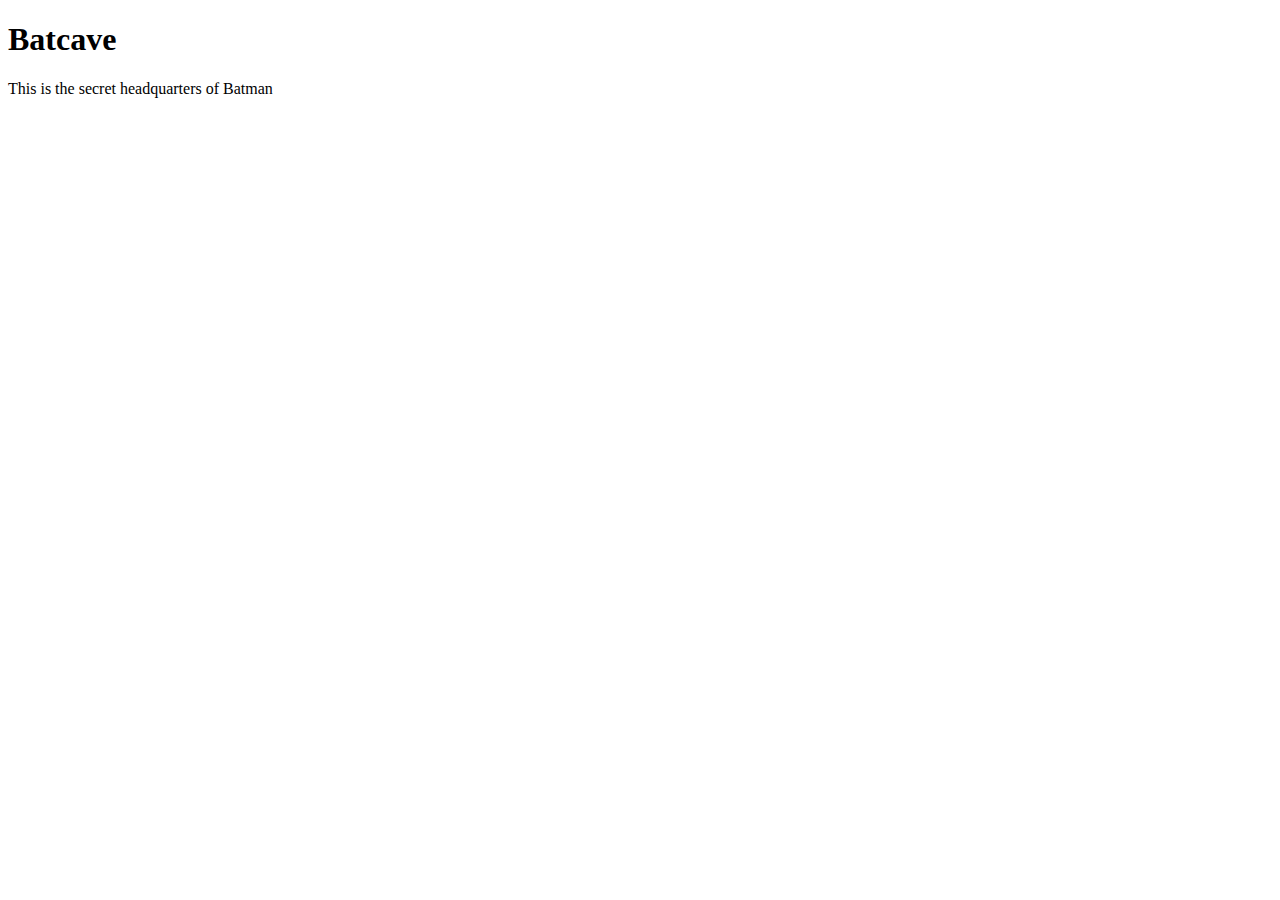
==== unit_1/index.html @ 56d7cb3e "syncing my new repository!" ====
<!DOCTYPE html>
<html>
<head>
	<title>glass window</title>
	<link rel="stylesheet" type="text/css" href="css/style.css">
</head>
<body>
<h1>Batcave</h1>
<p>This is the secret headquarters of Batman</p>

</body>
</html>
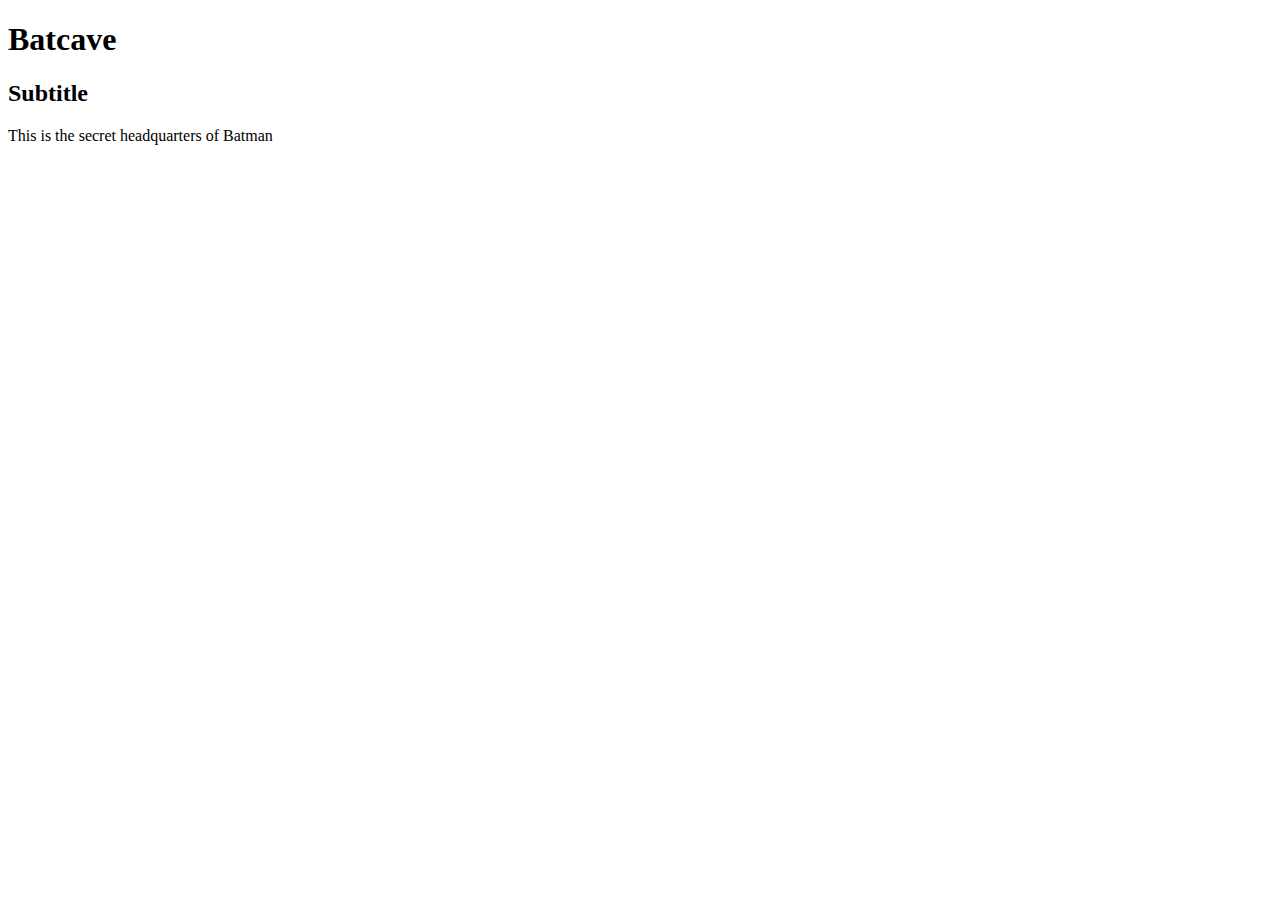
==== commit 1b914569: "color change" ====
--- a/unit_1/index.html
+++ b/unit_1/index.html
@@ -6,6 +6,7 @@
 </head>
 <body>
 <h1>Batcave</h1>
+<h2>Subtitle</h2>
 <p>This is the secret headquarters of Batman</p>
 
 </body>
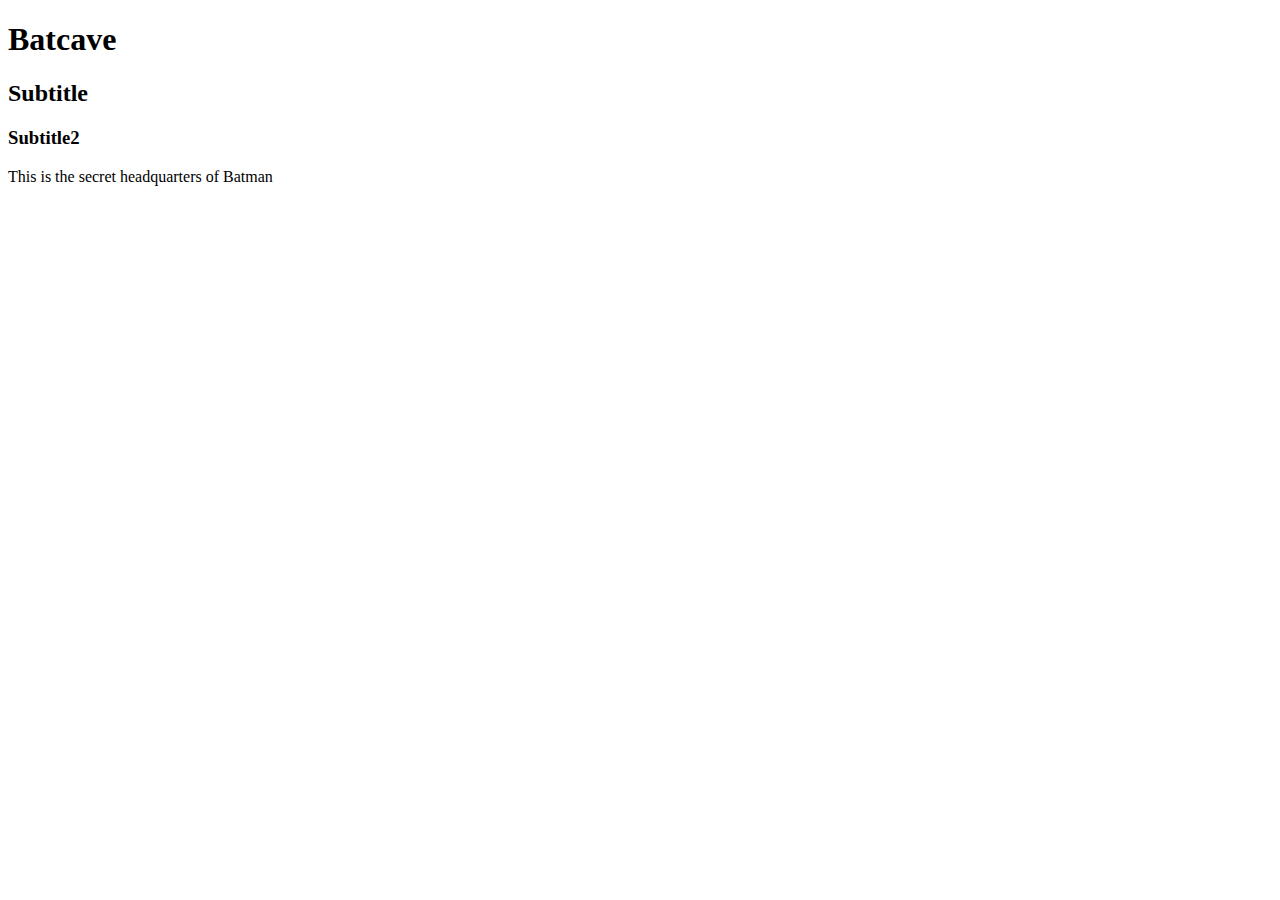
==== commit f69bfc77: "subtitle color changes" ====
--- a/unit_1/index.html
+++ b/unit_1/index.html
@@ -7,6 +7,7 @@
 <body>
 <h1>Batcave</h1>
 <h2>Subtitle</h2>
+<h3>Subtitle2</h3>
 <p>This is the secret headquarters of Batman</p>
 
 </body>
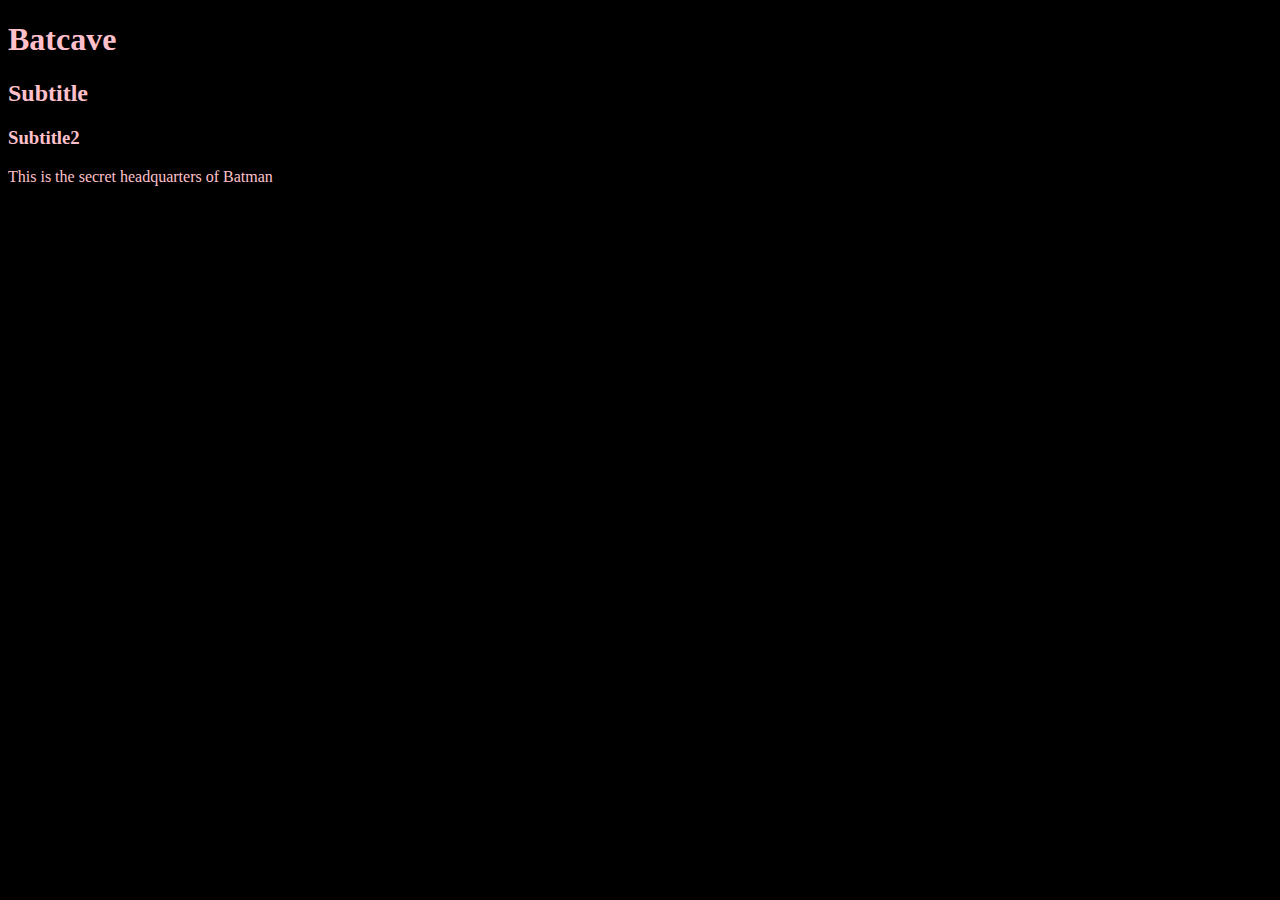
==== commit df8613b0: "updating CSS" ====
--- a/unit_1/index.html
+++ b/unit_1/index.html
@@ -2,7 +2,7 @@
 <html>
 <head>
 	<title>glass window</title>
-	<link rel="stylesheet" type="text/css" href="css/style.css">
+	<link rel="stylesheet" type="text/css" href="CSS/style.css">
 </head>
 <body>
 <h1>Batcave</h1>
--- a/unit_1/CSS/style.css
+++ b/unit_1/CSS/style.css
@@ -0,0 +1,7 @@
+body {
+    background-color: black;
+}
+
+h1,h2,h3,p {
+    color: pink;
+}